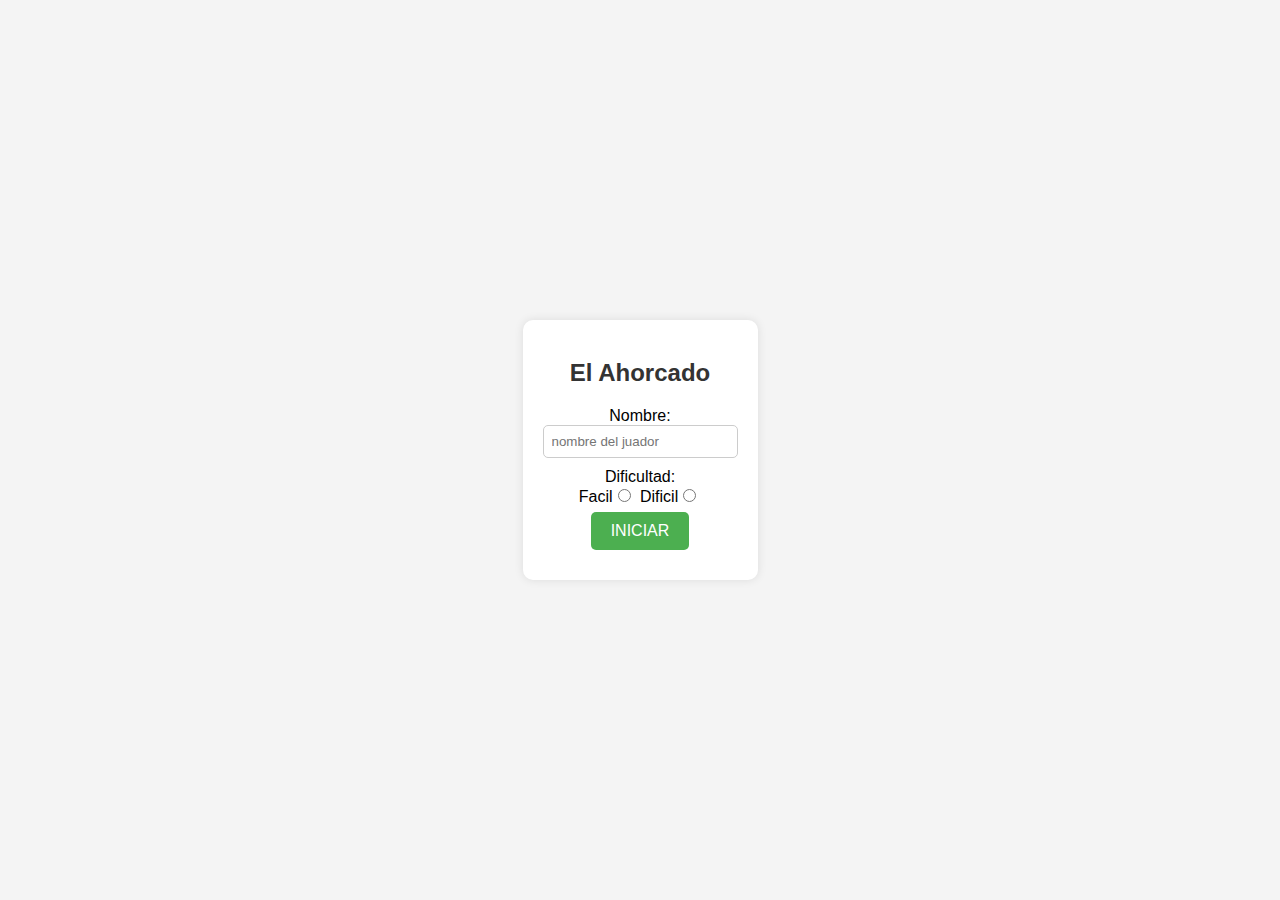
==== html/menu.html @ 6e9741b2 "primera version" ====
<!DOCTYPE html>
<html lang="en">

<head>
    <meta charset="UTF-8">
    <meta name="viewport" content="width=device-width, initial-scale=1.0">
    <title>El ahorcado</title>
    <style>
        body {
            font-family: 'Arial', sans-serif;
            background-color: #f4f4f4;
            margin: 0;
            padding: 0;
            display: flex;
            align-items: center;
            justify-content: center;
            height: 100vh;
        }

        #contenedor {
            background-color: #fff;
            border-radius: 10px;
            box-shadow: 0 0 10px rgba(0, 0, 0, 0.1);
            padding: 20px;
            text-align: center;
        }

        .titulo {
            color: #333;
            font-size: 24px;
            margin-bottom: 20px;
        }

        form {
            display: flex;
            flex-direction: column;
            align-items: center;
        }

        input {
            margin-bottom: 10px;
            padding: 8px;
            border: 1px solid #ccc;
            border-radius: 5px;
            box-sizing: border-box;
        }

        input[type="radio"] {
            margin-right: 5px;
        }

        #btn_inicio {
            background-color: #4caf50;
            color: #fff;
            padding: 10px 20px;
            border: none;
            border-radius: 5px;
            cursor: pointer;
            font-size: 16px;
        }

        #btn_inicio:hover {
            background-color: #45a049;
        }
    </style>
</head>

<body>

    <div id="contenedor">
        <h2 class="titulo">El Ahorcado</h2>
        <div>
            <form action="#" method="post">
                <div>Nombre: <br> <input type="text" id="nombre" placeholder="nombre del juador" required></div>
                Dificultad: <br>
                <div>Facil<input type="radio" id="facil" value="facil" name="dificultad">
                    Dificil<input type="radio" id="dificil" value="dificil" name="dificultad">
                </div>

                <input type="submit" value="INICIAR" id="btn_inicio">
            </form>
        </div>
    </div>
    <script>
        let dificultad;
        document.getElementById("btn_inicio").addEventListener('click', function (event) {
            event.preventDefault();

            var nombre = document.getElementById("nombre").value;

            // Obtener el valor del radio button seleccionado
            
            var radios = document.getElementsByName("dificultad");
            for (var i = 0; i < radios.length; i++) {
                if (radios[i].checked) {
                    dificultad = radios[i].value;
                    break;
                }
            }

            // Verificar si se seleccionó la dificultad antes de guardar en localStorage
            if (nombre && dificultad) {
                localStorage.setItem("nombre", nombre);
                localStorage.setItem("dificultad", dificultad);
                window.location.href = "index.html";
            } else {
                alert("Por favor, ingresa un nombre y selecciona una dificultad antes de iniciar.");
            }
        });
    </script>

</body>

</html>
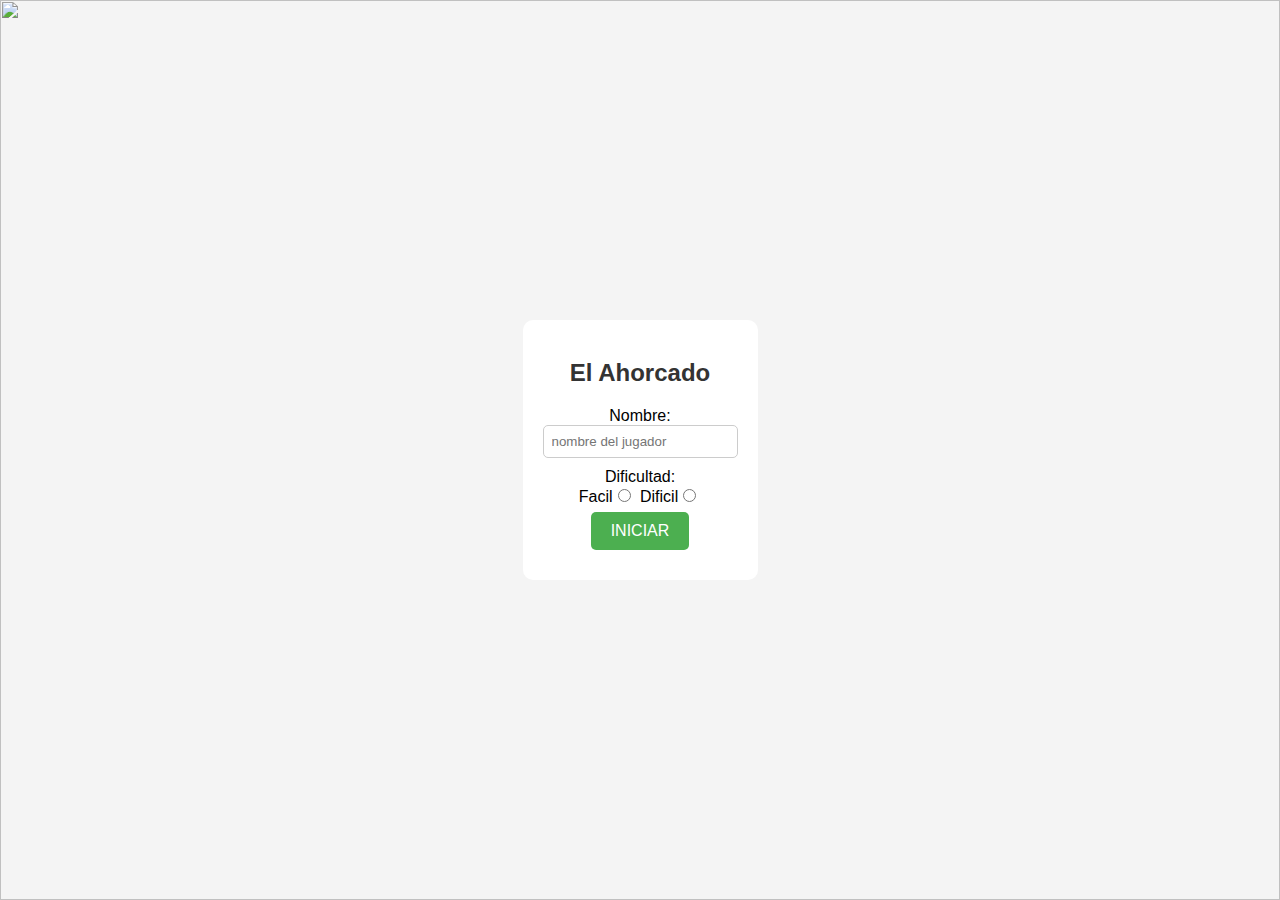
==== commit 5bbdf210: "ultima version" ====
--- a/html/menu.html
+++ b/html/menu.html
@@ -4,74 +4,19 @@
 <head>
     <meta charset="UTF-8">
     <meta name="viewport" content="width=device-width, initial-scale=1.0">
+    <link rel="stylesheet" type="text/css" href="../css/stylemenu.css" />
     <title>El ahorcado</title>
-    <style>
-        body {
-            font-family: 'Arial', sans-serif;
-            background-color: #f4f4f4;
-            margin: 0;
-            padding: 0;
-            display: flex;
-            align-items: center;
-            justify-content: center;
-            height: 100vh;
-        }
-
-        #contenedor {
-            background-color: #fff;
-            border-radius: 10px;
-            box-shadow: 0 0 10px rgba(0, 0, 0, 0.1);
-            padding: 20px;
-            text-align: center;
-        }
-
-        .titulo {
-            color: #333;
-            font-size: 24px;
-            margin-bottom: 20px;
-        }
-
-        form {
-            display: flex;
-            flex-direction: column;
-            align-items: center;
-        }
-
-        input {
-            margin-bottom: 10px;
-            padding: 8px;
-            border: 1px solid #ccc;
-            border-radius: 5px;
-            box-sizing: border-box;
-        }
-
-        input[type="radio"] {
-            margin-right: 5px;
-        }
-
-        #btn_inicio {
-            background-color: #4caf50;
-            color: #fff;
-            padding: 10px 20px;
-            border: none;
-            border-radius: 5px;
-            cursor: pointer;
-            font-size: 16px;
-        }
-
-        #btn_inicio:hover {
-            background-color: #45a049;
-        }
-    </style>
 </head>
 
 <body>
+    <img id="fondo" src="../imagenes/tumbleweed-acegif-14.gif" alt="">
+    <img src="../imagenes/pantalla del juego.png" alt="" id="imagen">
 
     <div id="contenedor">
         <h2 class="titulo">El Ahorcado</h2>
         <div>
             <form action="#" method="post">
-                <div>Nombre: <br> <input type="text" id="nombre" placeholder="nombre del juador" required></div>
+                <div>Nombre: <br> <input type="text" id="nombre" placeholder="nombre del jugador" required></div>
                 Dificultad: <br>
                 <div>Facil<input type="radio" id="facil" value="facil" name="dificultad">
                     Dificil<input type="radio" id="dificil" value="dificil" name="dificultad">
@@ -82,14 +27,14 @@
         </div>
     </div>
     <script>
-        let dificultad;
         document.getElementById("btn_inicio").addEventListener('click', function (event) {
             event.preventDefault();
 
             var nombre = document.getElementById("nombre").value;
+            var menu = document.getElementById("contenedor");
+            var imagen = document.getElementById("imagen");
 
             // Obtener el valor del radio button seleccionado
-            
             var radios = document.getElementsByName("dificultad");
             for (var i = 0; i < radios.length; i++) {
                 if (radios[i].checked) {
@@ -102,7 +47,16 @@
             if (nombre && dificultad) {
                 localStorage.setItem("nombre", nombre);
                 localStorage.setItem("dificultad", dificultad);
-                window.location.href = "index.html";
+
+                // Guardar el tiempo de inicio
+                localStorage.setItem("tiempoInicio", new Date().getTime());
+
+                menu.classList.add('movimiento');
+                imagen.classList.add('cambio');
+                setTimeout(function () {
+                    window.location.href = "index.html";
+                }, 2000);
+
             } else {
                 alert("Por favor, ingresa un nombre y selecciona una dificultad antes de iniciar.");
             }
--- a/css/stylemenu.css
+++ b/css/stylemenu.css
@@ -0,0 +1,104 @@
+body {
+    font-family: 'Arial', sans-serif;
+    background-color: #f4f4f4;
+    margin: 0;
+    padding: 0;
+    display: flex;
+    align-items: center;
+    justify-content: center;
+    height: 100vh;
+}
+
+#contenedor {
+    background-color: #fff;
+    border-radius: 10px;
+    padding: 20px;
+    text-align: center;
+}
+
+.titulo {
+    color: #333;
+    font-size: 24px;
+    margin-bottom: 20px;
+}
+
+form {
+    display: flex;
+    flex-direction: column;
+    align-items: center;
+}
+
+input {
+    margin-bottom: 10px;
+    padding: 8px;
+    border: 1px solid #ccc;
+    border-radius: 5px;
+    box-sizing: border-box;
+}
+
+input[type="radio"] {
+    margin-right: 5px;
+}
+
+#btn_inicio {
+    background-color: #4caf50;
+    color: #fff;
+    padding: 10px 20px;
+    border: none;
+    border-radius: 5px;
+    cursor: pointer;
+    font-size: 16px;
+}
+
+#btn_inicio:hover {
+    background-color: #45a049;
+}
+
+.movimiento {
+    animation: movimiento 2s;
+    animation-direction: normal;
+    animation-fill-mode: forwards;
+}
+
+@keyframes movimiento {
+    from {
+        transform: translateX(0);
+
+    }
+
+    to {
+        transform: translateX(1000px);
+
+    }
+}
+
+.cambio {
+    animation: cambio 2s;
+    animation-direction: normal;
+    animation-fill-mode: forwards;
+}
+
+@keyframes cambio {
+    0% {
+        transform: translatex(0%);
+    }
+
+    100% {
+        transform: translatex(100%);
+    }
+}
+
+#imagen {
+    top: 1%;
+    width: 100%;
+    height: 100%;
+    position: absolute;
+    left: -100%;
+}
+
+#fondo {
+    position: absolute;
+    z-index: -1;
+    width: 100%;
+    height: 100%;
+}